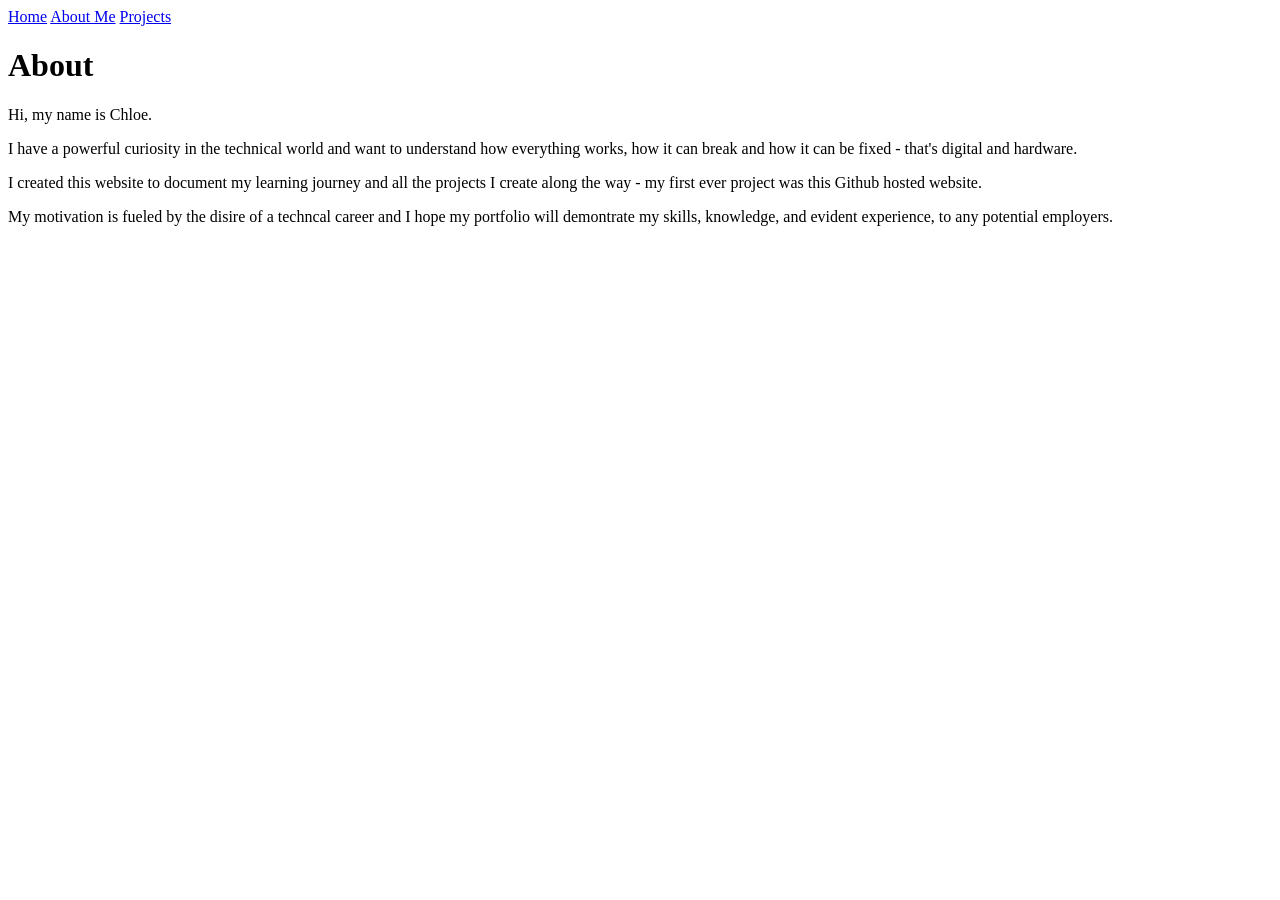
==== about.html @ 5ab86803 "Update navigation lin" ====
<!DOCTYPE html>
<html>
  <head>
    <title>About</title>
  </head>
  <body>
    <a href="home.html">Home</a>
    <a href="about.html">About Me</a>
    <a href="projects.html">Projects</a>
    <h1>About</h1>
    <p>Hi, my name is Chloe.</p>
    <p>I have a powerful curiosity in the technical world and want to understand how everything works, how it can break and how it can be fixed - that's digital and hardware.</p>
    <p>I created this website to document my learning journey and all the projects I create along the way - my first ever project was this Github hosted website.</p>
    <p>My motivation is fueled by the disire of a techncal career and I hope my portfolio will demontrate my skills, knowledge, and evident experience, to any potential employers.</p>
  </body>
</html>
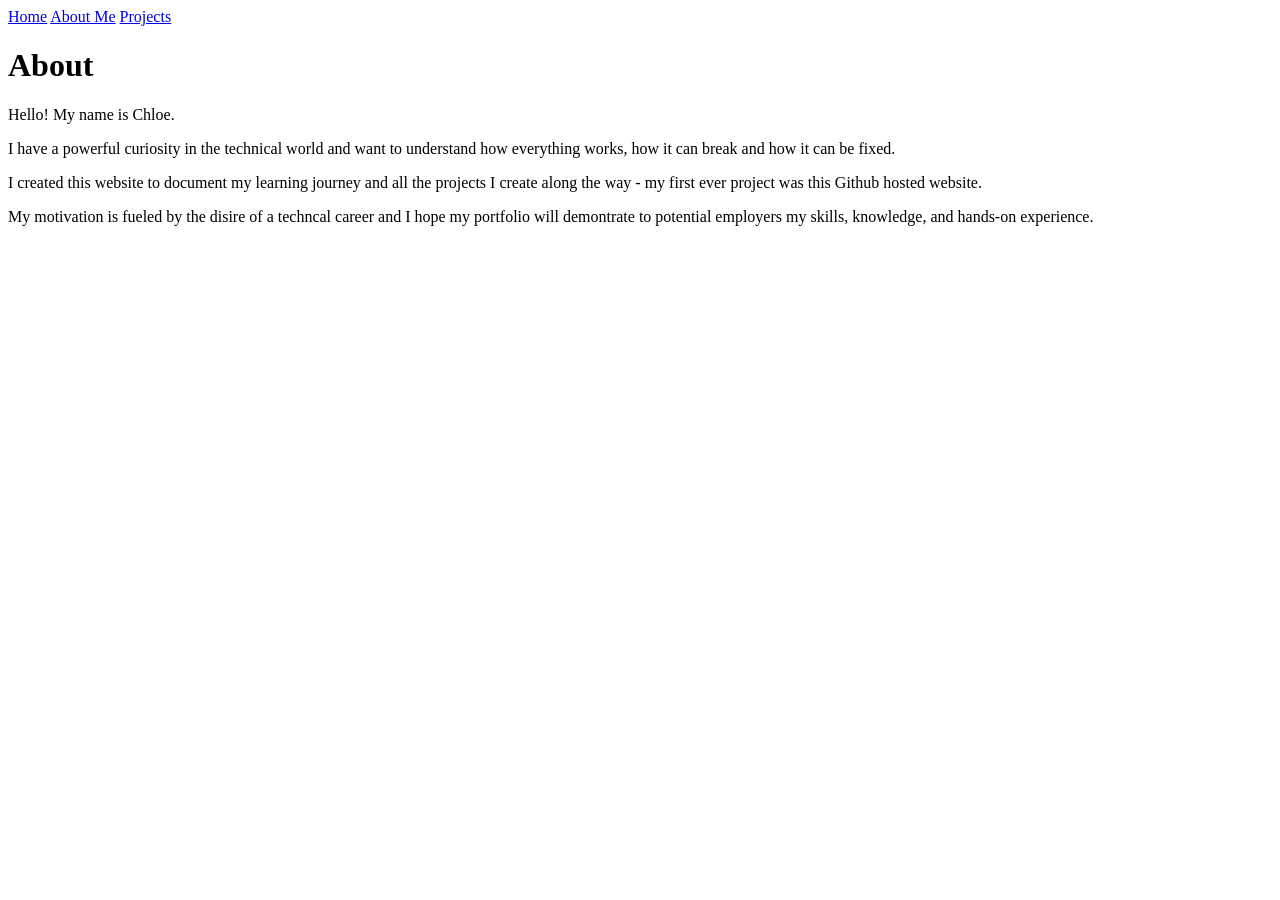
==== commit fa3e63a3: "Update introduction and motivation paragraphs in about.html" ====
--- a/about.html
+++ b/about.html
@@ -4,13 +4,13 @@
     <title>About</title>
   </head>
   <body>
-    <a href="home.html">Home</a>
+    <a href="index.html">Home</a>
     <a href="about.html">About Me</a>
     <a href="projects.html">Projects</a>
     <h1>About</h1>
-    <p>Hi, my name is Chloe.</p>
-    <p>I have a powerful curiosity in the technical world and want to understand how everything works, how it can break and how it can be fixed - that's digital and hardware.</p>
+    <p>Hello! My name is Chloe.</p>
+    <p>I have a powerful curiosity in the technical world and want to understand how everything works, how it can break and how it can be fixed.</p>
     <p>I created this website to document my learning journey and all the projects I create along the way - my first ever project was this Github hosted website.</p>
-    <p>My motivation is fueled by the disire of a techncal career and I hope my portfolio will demontrate my skills, knowledge, and evident experience, to any potential employers.</p>
+    <p>My motivation is fueled by the disire of a techncal career and I hope my portfolio will demontrate to potential employers my skills, knowledge, and hands-on experience.</p>
   </body>
 </html>
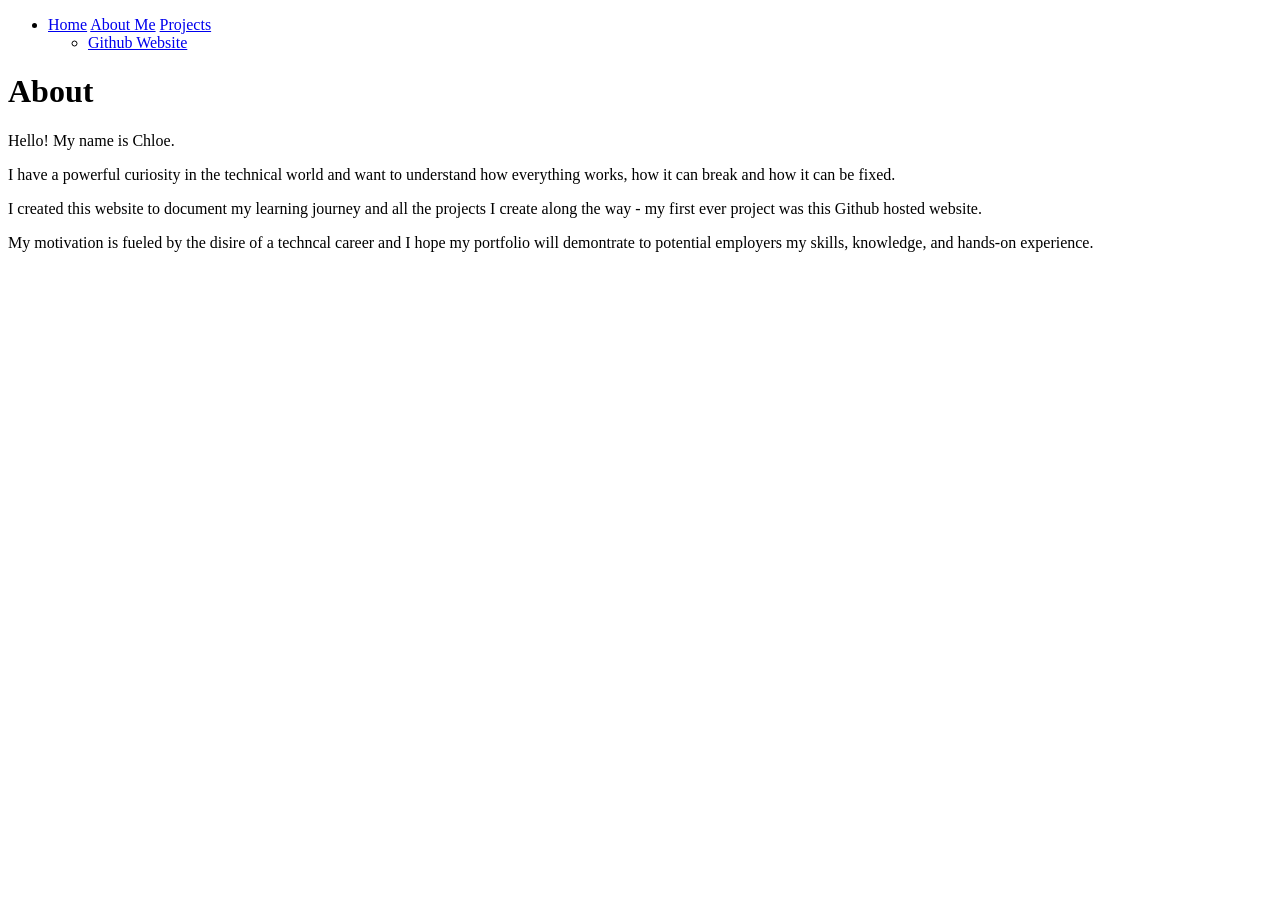
==== commit dfbd3c67: "Refactor navigation links into a list format Updated navigation structure to include a list format w" ====
--- a/about.html
+++ b/about.html
@@ -1,12 +1,22 @@
 <!DOCTYPE html>
 <html>
   <head>
-    <title>About</title>
+    <title>Chloe Drewett - About</title>
   </head>
   <body>
-    <a href="index.html">Home</a>
-    <a href="about.html">About Me</a>
-    <a href="projects.html">Projects</a>
+    <ul>
+        <li>
+          <a href="index.html">Home</a>
+          <a href="about.html">About Me</a>
+          <a href="projects.html">Projects</a>
+        <!-- sub-Category of Projects BEGIN -->
+          <ul> 
+            <li>
+              <a href="github_website.html">Github Website</a> 
+            </li>
+          </ul>
+        </li>
+      </ul>
     <h1>About</h1>
     <p>Hello! My name is Chloe.</p>
     <p>I have a powerful curiosity in the technical world and want to understand how everything works, how it can break and how it can be fixed.</p>
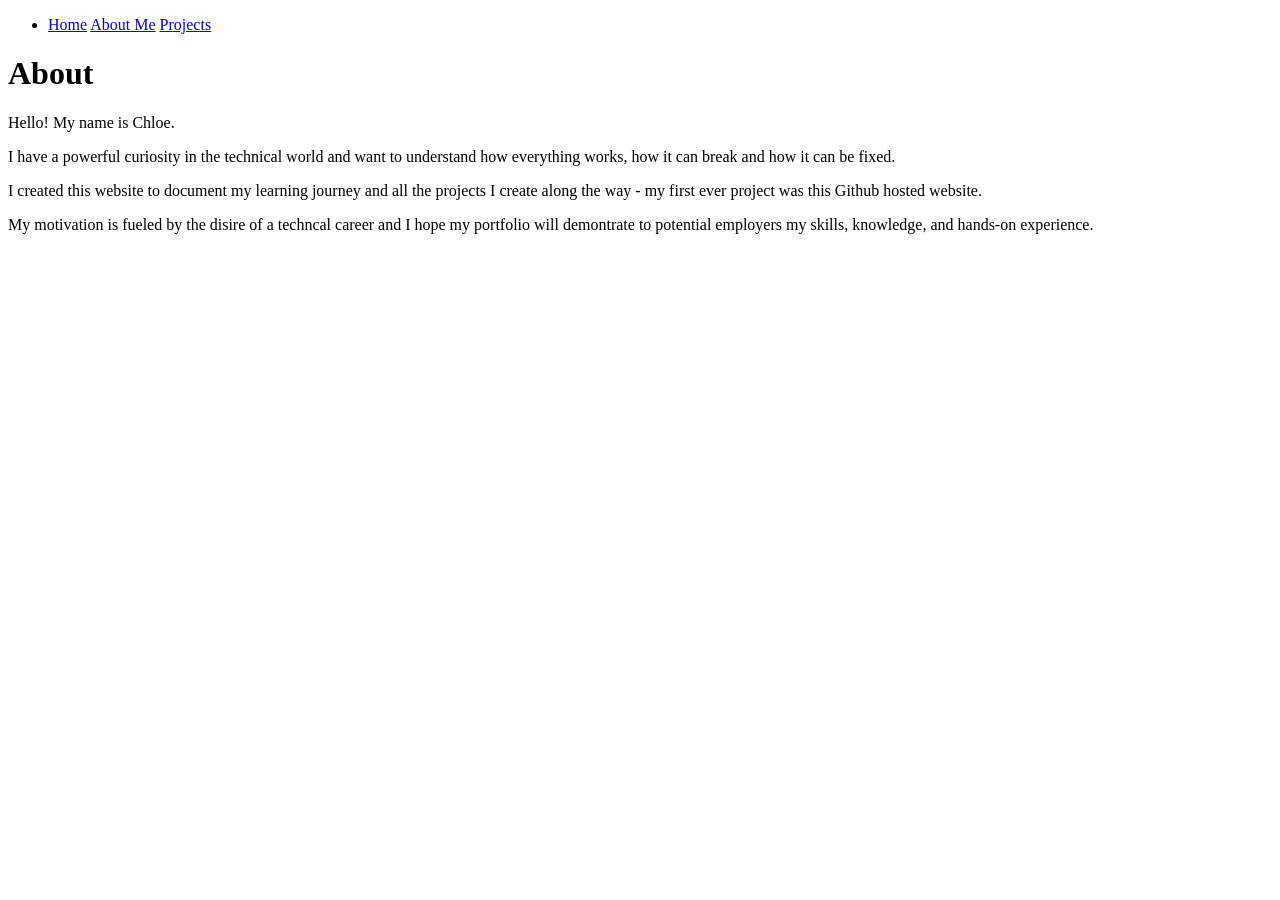
==== commit c202d4e7: "Refactor navigation list in about.html Updated navigation structure in about.html to improve layout." ====
--- a/about.html
+++ b/about.html
@@ -5,18 +5,12 @@
   </head>
   <body>
     <ul>
-        <li>
-          <a href="index.html">Home</a>
-          <a href="about.html">About Me</a>
-          <a href="projects.html">Projects</a>
-        <!-- sub-Category of Projects BEGIN -->
-          <ul> 
-            <li>
-              <a href="github_website.html">Github Website</a> 
-            </li>
-          </ul>
-        </li>
-      </ul>
+      <li>
+        <a href="index.html">Home</a>
+        <a href="about.html">About Me</a>
+        <a href="projects.html">Projects</a>
+      </li>
+    </ul>
     <h1>About</h1>
     <p>Hello! My name is Chloe.</p>
     <p>I have a powerful curiosity in the technical world and want to understand how everything works, how it can break and how it can be fixed.</p>
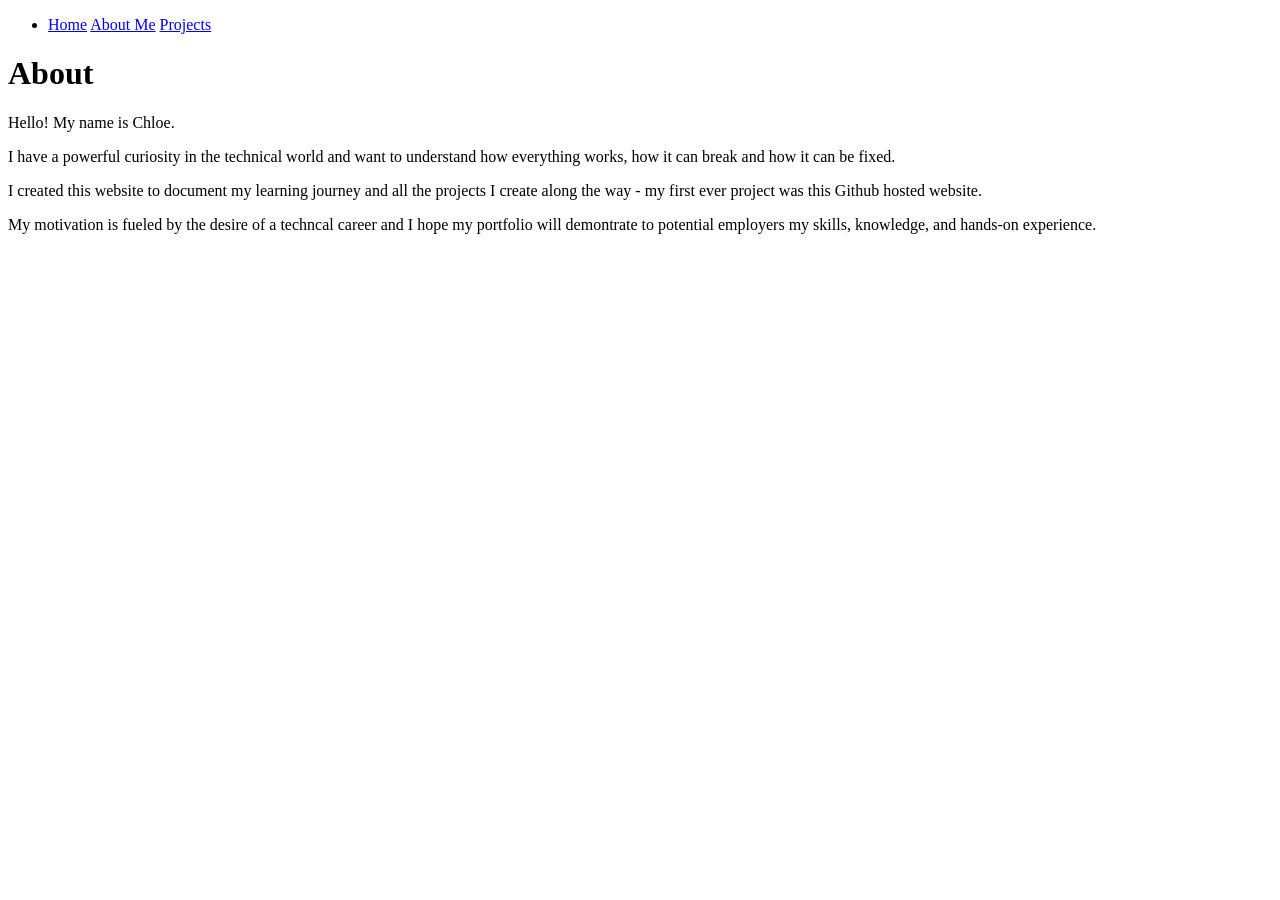
==== commit 7adc6490: "Fix spelling errors in about.html Corrected spelling errors in the motivation paragraph." ====
--- a/about.html
+++ b/about.html
@@ -15,6 +15,6 @@
     <p>Hello! My name is Chloe.</p>
     <p>I have a powerful curiosity in the technical world and want to understand how everything works, how it can break and how it can be fixed.</p>
     <p>I created this website to document my learning journey and all the projects I create along the way - my first ever project was this Github hosted website.</p>
-    <p>My motivation is fueled by the disire of a techncal career and I hope my portfolio will demontrate to potential employers my skills, knowledge, and hands-on experience.</p>
+    <p>My motivation is fueled by the desire of a techncal career and I hope my portfolio will demontrate to potential employers my skills, knowledge, and hands-on experience.</p>
   </body>
 </html>
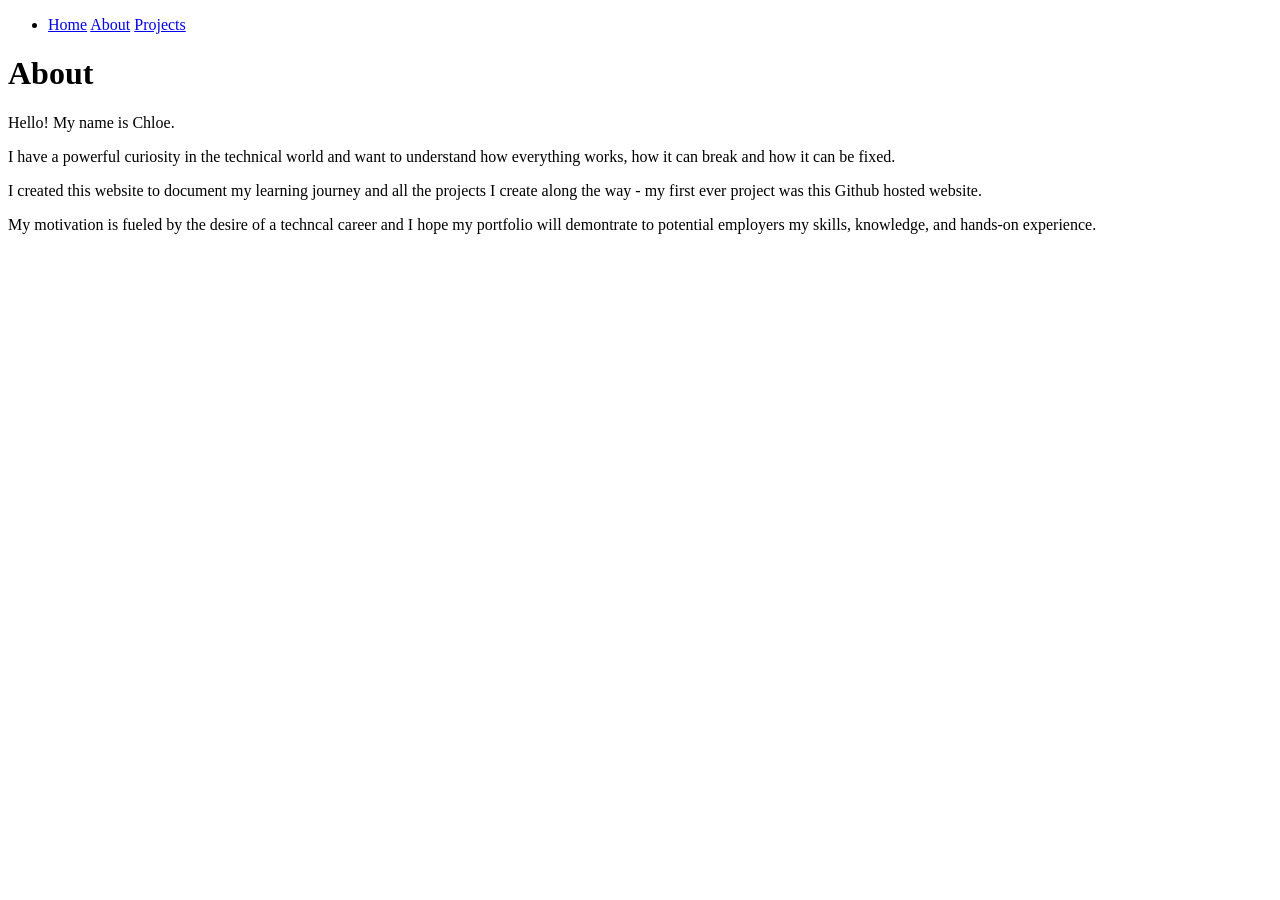
==== commit 0f7dc775: "Change 'About Me' link text to 'About'" ====
--- a/about.html
+++ b/about.html
@@ -7,7 +7,7 @@
     <ul>
       <li>
         <a href="index.html">Home</a>
-        <a href="about.html">About Me</a>
+        <a href="about.html">About</a>
         <a href="projects.html">Projects</a>
       </li>
     </ul>
